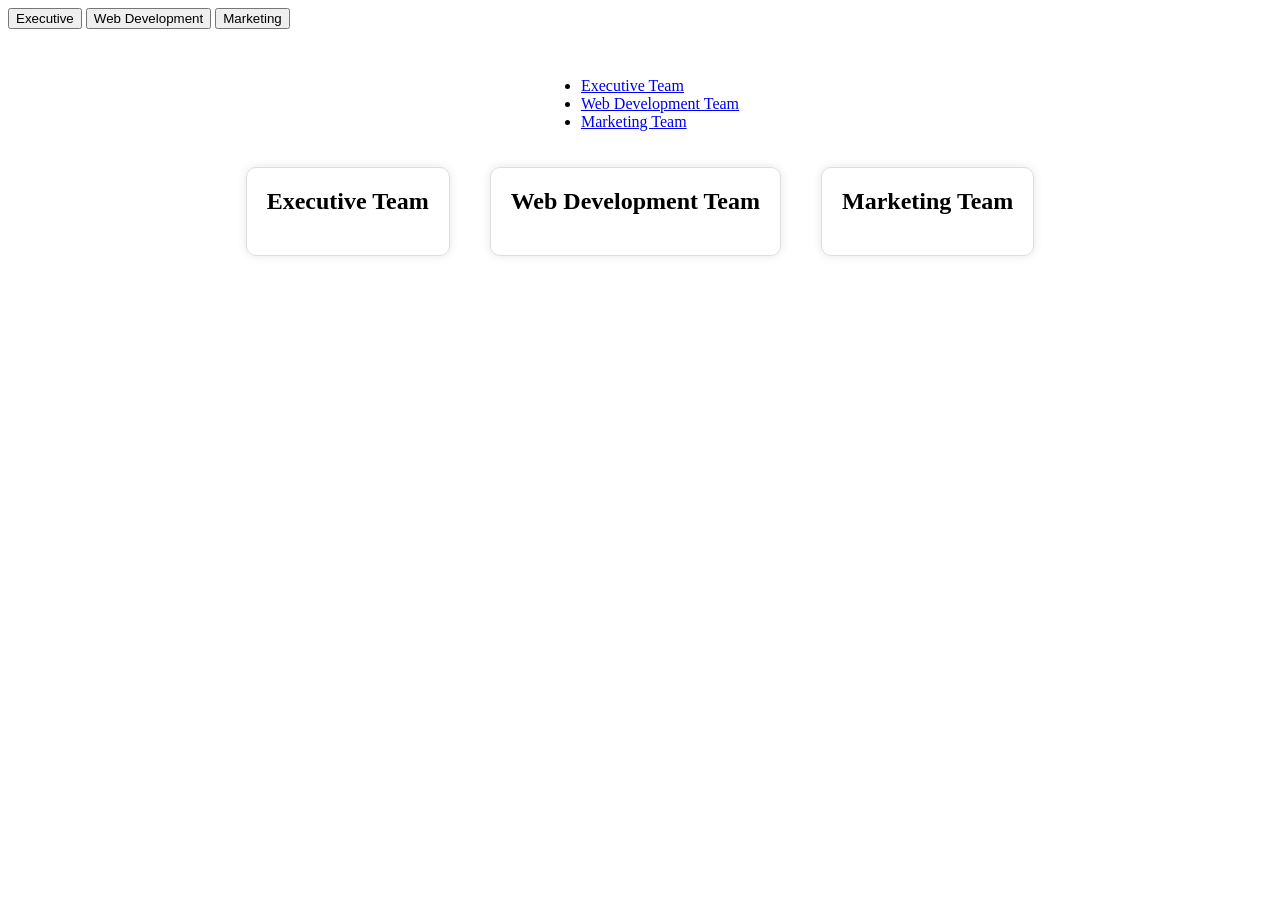
==== index1.html @ 1148470d "Initial commit" ====
<!DOCTYPE html>
<html lang="en">
<head>
  <meta charset="UTF-8">
  <meta name="viewport" content="width=device-width, initial-scale=1.0">
  <title>Team Section</title>
  <link rel="stylesheet" href="styles.css">
</head>
<body>
  
 <!-- Add an Executive button -->
<button id="executive-btn">Executive</button>

<!-- Add a Web Development button -->
<button id="web-dev-btn">Web Development</button>

<!-- Add a Marketing button -->
<button id="marketing-btn">Marketing</button>

<!-- Team Section -->
<section id="team">
  <nav>
    <ul>
      <li><a href="#executive-team">Executive Team</a></li>
      <li><a href="#web-development-team">Web Development Team</a></li>
      <li><a href="#marketing-team">Marketing Team</a></li>
      <!-- Add more teams as needed -->
    </ul>
  </nav>
  <div class="team-container">
    <div id="executive-team" class="team">
      <h2>Executive Team</h2>
      <!-- Team member cards or content here -->
    </div>
    <div id="web-development-team" class="team">
      <h2>Web Development Team</h2>
      <!-- Team member cards or content here -->
    </div>
    <div id="marketing-team" class="team">
      <h2>Marketing Team</h2>
      <!-- Team member cards or content here -->
    </div>
    <!-- Add more teams as needed -->
  </div>
</section>

</body>
</html>
---- styles.css ----
#team {
    display: flex;
    flex-direction: column;
    align-items: center;
    padding: 2rem;
  }
  
  .team-container {
    display: flex;
    flex-wrap: wrap;
    justify-content: center;
  }
  
  .team {
    margin: 20px;
    padding: 20px;
    border: 1px solid #ddd;
    border-radius: 10px;
    box-shadow: 0 0 10px rgba(0, 0, 0, 0.1);
  }
  
  .team h2 {
    margin-top: 0;
  }
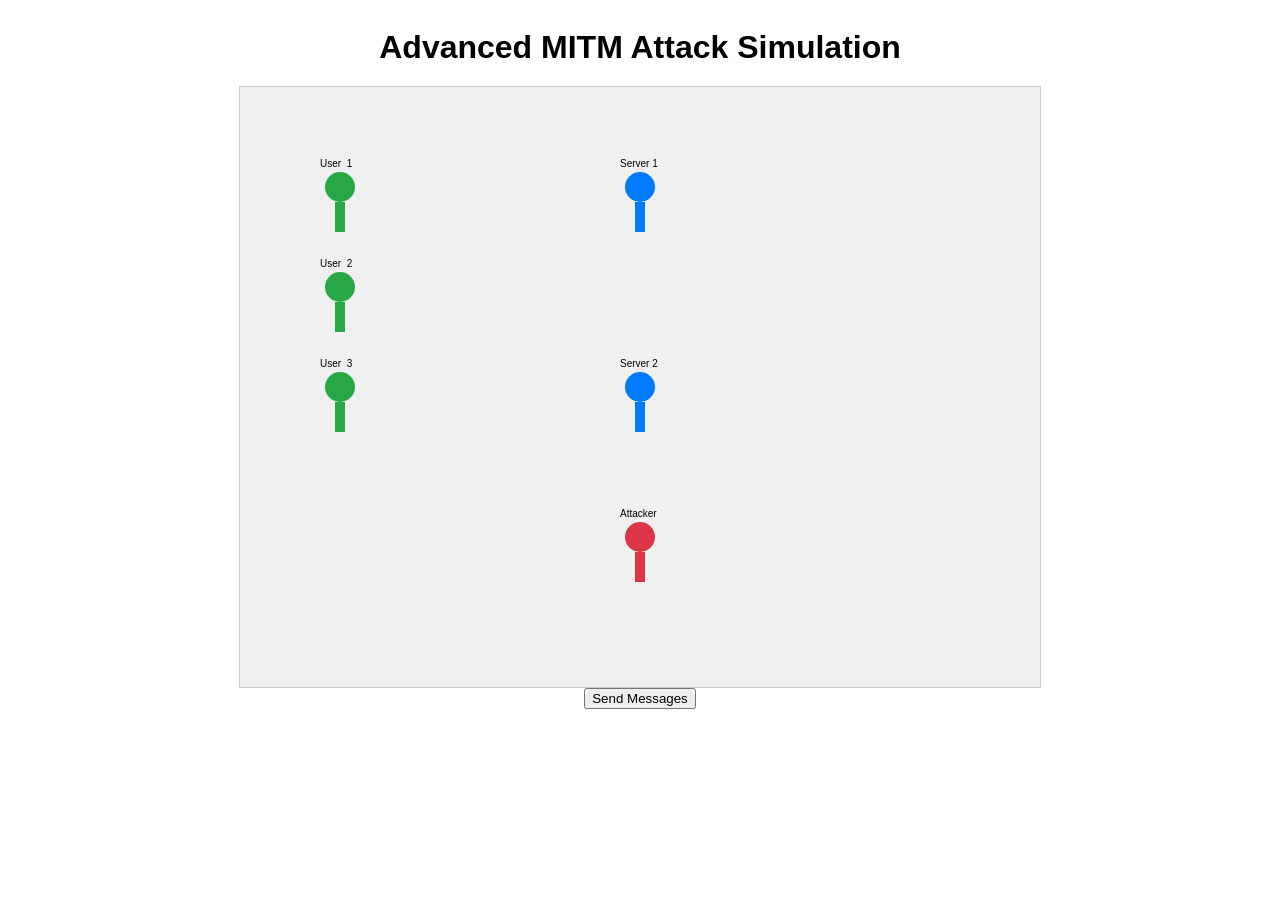
==== commit 84de02c4: "changes" ====
--- a/index1.html
+++ b/index1.html
@@ -1,48 +1,16 @@
 <!DOCTYPE html>
 <html lang="en">
 <head>
-  <meta charset="UTF-8">
-  <meta name="viewport" content="width=device-width, initial-scale=1.0">
-  <title>Team Section</title>
-  <link rel="stylesheet" href="styles.css">
+    <meta charset="UTF-8">
+    <meta name="viewport" content="width=device-width, initial-scale=1.0">
+    <title>Advanced MITM Attack Simulation</title>
+    <link rel="stylesheet" href="styles.css">
 </head>
 <body>
-  
- <!-- Add an Executive button -->
-<button id="executive-btn">Executive</button>
+    <h1>Advanced MITM Attack Simulation</h1>
+    <canvas id="networkCanvas"></canvas>
+    <button id="send-message">Send Messages</button>
 
-<!-- Add a Web Development button -->
-<button id="web-dev-btn">Web Development</button>
-
-<!-- Add a Marketing button -->
-<button id="marketing-btn">Marketing</button>
-
-<!-- Team Section -->
-<section id="team">
-  <nav>
-    <ul>
-      <li><a href="#executive-team">Executive Team</a></li>
-      <li><a href="#web-development-team">Web Development Team</a></li>
-      <li><a href="#marketing-team">Marketing Team</a></li>
-      <!-- Add more teams as needed -->
-    </ul>
-  </nav>
-  <div class="team-container">
-    <div id="executive-team" class="team">
-      <h2>Executive Team</h2>
-      <!-- Team member cards or content here -->
-    </div>
-    <div id="web-development-team" class="team">
-      <h2>Web Development Team</h2>
-      <!-- Team member cards or content here -->
-    </div>
-    <div id="marketing-team" class="team">
-      <h2>Marketing Team</h2>
-      <!-- Team member cards or content here -->
-    </div>
-    <!-- Add more teams as needed -->
-  </div>
-</section>
-
+    <script src="scripts.js"></script>
 </body>
-</html>
+</html>
--- a/styles.css
+++ b/styles.css
@@ -1,24 +1,15 @@
-#team {
+body {
+    font-family: Arial, sans-serif;
     display: flex;
     flex-direction: column;
     align-items: center;
-    padding: 2rem;
-  }
-  
-  .team-container {
-    display: flex;
-    flex-wrap: wrap;
-    justify-content: center;
-  }
-  
-  .team {
-    margin: 20px;
-    padding: 20px;
-    border: 1px solid #ddd;
-    border-radius: 10px;
-    box-shadow: 0 0 10px rgba(0, 0, 0, 0.1);
-  }
-  
-  .team h2 {
-    margin-top: 0;
-  }+}
+
+h1 {
+    margin-bottom: 20px;
+}
+
+canvas {
+    border: 1px solid #ccc;
+    background-color: #f0f0f0;
+}
